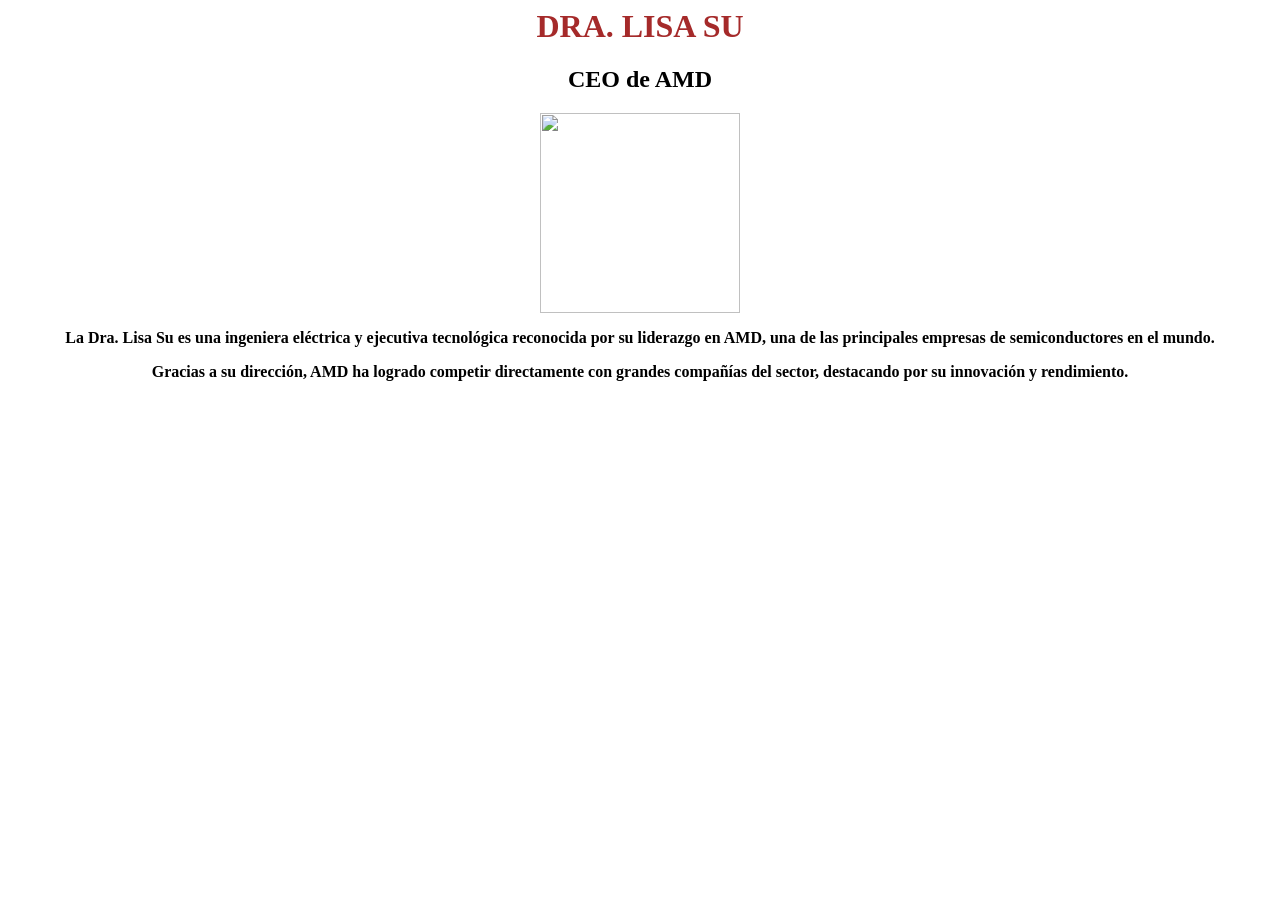
==== INDEX.HTML @ e0d11ed7 "Add files via upload" ====
<html>
<head>
    <meta charset="UTF-8">
    <title>ANIMACIONES CSS - ANIMATION</title>

    <style>
    h1{
        font-family: "century gothic";
        color: rgba(165, 42, 42, 0);
        text-align: center;

        animation-name: titulo;
        animation-duration: 3s;
        animation-iteration-count: 1;
        animation-fill-mode: forwards;
    }

    h2{
        font-family: "century gothic";
        text-align: center;

        opacity: 0;

        animation-name: subtitulo;
        animation-duration: 3s;
        animation-fill-mode: forwards;
        animation-delay: 3s;
    }

    @keyframes titulo{
        from{ color: rgba(165, 42, 42, 0); }
        to{ color: rgba(165, 42, 42, 1); }
    }

    @keyframes subtitulo{
        from{
            opacity: 0;
            transform: translateY(-50px);
        }
        to{
            opacity: 1;
            transform: translateY(0);
        }
    }

    p{
        text-align: center;
        font-family: "century gothic";
        font-weight: bold;

        color: rgba(0, 0, 0, 0);

        animation-name: texto;
        animation-duration: 3s;
        animation-iteration-count: 1;
        animation-fill-mode: forwards;
    }

    @keyframes texto{
        from{
            color: rgba(0, 0, 0, 0);
            transform: translateX(-100px);
        }
        to{
            color: rgba(0,0,0,1);
            transform: translateX(0);
        }
    }

    img{
        height: 200px;
        width: 200px;
        display: block;
        margin: auto;
        opacity: 0;
    }

    @keyframes imagen{
        from{
            opacity: 0;
            transform: scale(0.5);
        }
        to{
            opacity: 1;
            transform: scale(1);
        }
    }

    </style>
</head>

<body>

    <h1>DRA. LISA SU</h1>

    <h2>CEO de AMD</h2>

    <img src="./IMAGENES/img-1.avif" style="animation: imagen 3s 6s 1 forwards;">

    <p style="animation-delay: 9s;">
        La Dra. Lisa Su es una ingeniera eléctrica y ejecutiva tecnológica 
        reconocida por su liderazgo en AMD, una de las principales empresas 
        de semiconductores en el mundo.
    </p>

    <p style="animation-delay: 12s; animation-name: texto2;">
        Gracias a su dirección, AMD ha logrado competir directamente con 
        grandes compañías del sector, destacando por su innovación y rendimiento.
    </p>

    <style>
    @keyframes texto2{
        from{
            color: rgba(0, 0, 0, 0);
            transform: translateX(100px);
        }
        to{
            color: rgba(0,0,0,1);
            transform: translateX(0);
        }
    }
    </style>

</body>
</html>
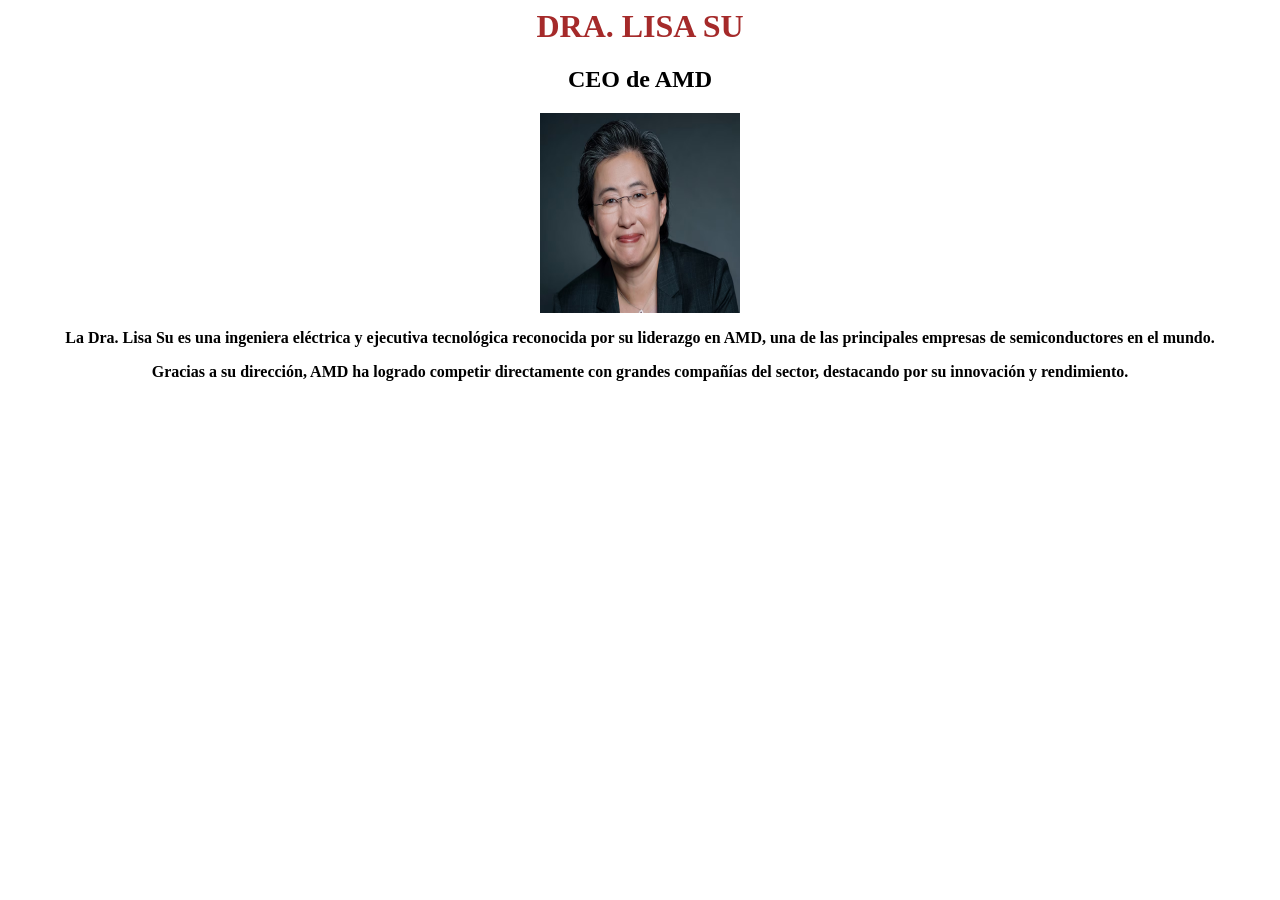
==== commit 48737958: "Update INDEX.HTML" ====
--- a/INDEX.HTML
+++ b/INDEX.HTML
@@ -95,7 +95,7 @@
 
     <h2>CEO de AMD</h2>
 
-    <img src="./IMAGENES/img-1.avif" style="animation: imagen 3s 6s 1 forwards;">
+    <img src="./IMG/img-1.avif" style="animation: imagen 3s 6s 1 forwards;">
 
     <p style="animation-delay: 9s;">
         La Dra. Lisa Su es una ingeniera eléctrica y ejecutiva tecnológica 
@@ -122,4 +122,4 @@
     </style>
 
 </body>
-</html>+</html>
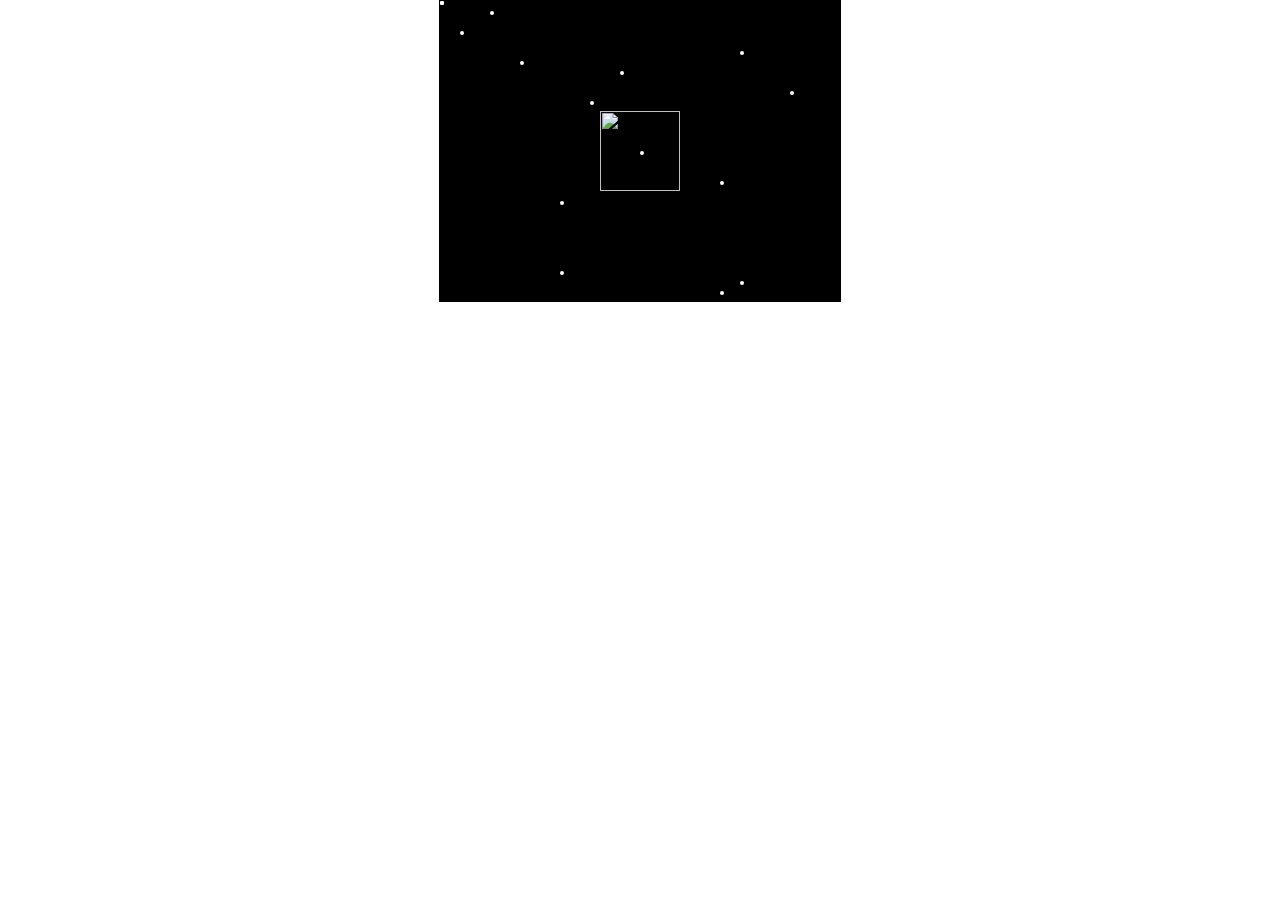
==== commit 205e1efe: "Add files via upload" ====
--- a/INDEX.HTML
+++ b/INDEX.HTML
@@ -1,125 +1,126 @@
 <html>
 <head>
-    <meta charset="UTF-8">
-    <title>ANIMACIONES CSS - ANIMATION</title>
+    <title>Cohete Espacial</title>
 
     <style>
-    h1{
-        font-family: "century gothic";
-        color: rgba(165, 42, 42, 0);
-        text-align: center;
-
-        animation-name: titulo;
-        animation-duration: 3s;
-        animation-iteration-count: 1;
-        animation-fill-mode: forwards;
+    *{
+        margin:0;
+        padding:0;
     }
 
-    h2{
-        font-family: "century gothic";
-        text-align: center;
-
-        opacity: 0;
-
-        animation-name: subtitulo;
-        animation-duration: 3s;
-        animation-fill-mode: forwards;
-        animation-delay: 3s;
+    #contenedor{
+        width: 400px;
+        height: 300px;
+        border: 1px solid black;
+        position: relative;
+        margin: 0 auto;
+        overflow: hidden;
+        background: black;
     }
 
-    @keyframes titulo{
-        from{ color: rgba(165, 42, 42, 0); }
-        to{ color: rgba(165, 42, 42, 1); }
+.estrellas{
+    position: absolute;
+    width: 4px;
+    height: 4px;
+    background: white;
+    border-radius: 50%;
+}
+
+.e1{
+    box-shadow:
+        20px 30px white,
+        150px 100px white,
+        300px 50px white,
+        300px 280px white;
+
+    animation: mover1 3s linear infinite;
+}
+
+.e2{
+    box-shadow:
+        80px 60px white,
+        200px 150px white,
+        350px 90px white,
+        120px 200px white,
+        120px 270px white;
+
+    animation: mover2 2s linear infinite;
+}
+
+.e3{
+    box-shadow:
+        50px 10px white,
+        180px 70px white,
+        280px 180px white,
+        280px 290px white;
+
+    animation: mover3 1s linear infinite;
+}
+
+@keyframes mover1{
+    from{ left: 300px; }
+    to{ left: -400px; }
+}
+
+@keyframes mover2{
+    from{ left: 300px; }
+    to{ left: -400px; }
+}
+
+@keyframes mover3{
+    from{ left: 300px; }
+    to{ left: -400px; }
+}
+
+   
+    #cohete{
+        width: 80px;
+        height: 80px;
+        position: absolute;
+
+        top: 110px;
+        left: 160px;
     }
 
-    @keyframes subtitulo{
-        from{
-            opacity: 0;
-            transform: translateY(-50px);
-        }
-        to{
-            opacity: 1;
-            transform: translateY(0);
-        }
+    #cohete img{
+        width: 80px;
+        height: 80px;
     }
 
-    p{
-        text-align: center;
-        font-family: "century gothic";
-        font-weight: bold;
+    /* #galaxia{
+        width: 80px;
+        height: 80px;
+        position: absolute;
 
-        color: rgba(0, 0, 0, 0);
+        top: 0px;
+        left: 200px;
+     }
+    #galaxia img{
+        width: 200px;
+        height: 200px;
+    } */
 
-        animation-name: texto;
-        animation-duration: 3s;
-        animation-iteration-count: 1;
-        animation-fill-mode: forwards;
-    }
-
-    @keyframes texto{
-        from{
-            color: rgba(0, 0, 0, 0);
-            transform: translateX(-100px);
-        }
-        to{
-            color: rgba(0,0,0,1);
-            transform: translateX(0);
-        }
-    }
-
-    img{
-        height: 200px;
-        width: 200px;
-        display: block;
-        margin: auto;
-        opacity: 0;
-    }
-
-    @keyframes imagen{
-        from{
-            opacity: 0;
-            transform: scale(0.5);
-        }
-        to{
-            opacity: 1;
-            transform: scale(1);
-        }
-    }
 
     </style>
 </head>
 
 <body>
 
-    <h1>DRA. LISA SU</h1>
+<div id="contenedor">
 
-    <h2>CEO de AMD</h2>
+    <div class="estrellas e1"></div>
+    <div class="estrellas e2"></div>
+    <div class="estrellas e3"></div>
 
-    <img src="./IMG/img-1.avif" style="animation: imagen 3s 6s 1 forwards;">
+    <div id="cohete">
+        <img src="./IMG/pizza-tower-rocket.gif">
+    </div>
 
-    <p style="animation-delay: 9s;">
-        La Dra. Lisa Su es una ingeniera eléctrica y ejecutiva tecnológica 
-        reconocida por su liderazgo en AMD, una de las principales empresas 
-        de semiconductores en el mundo.
-    </p>
-
-    <p style="animation-delay: 12s; animation-name: texto2;">
-        Gracias a su dirección, AMD ha logrado competir directamente con 
-        grandes compañías del sector, destacando por su innovación y rendimiento.
-    </p>
-
-    <style>
-    @keyframes texto2{
-        from{
-            color: rgba(0, 0, 0, 0);
-            transform: translateX(100px);
-        }
-        to{
-            color: rgba(0,0,0,1);
-            transform: translateX(0);
-        }
-    }
-    </style>
+    <!-- <div id="galaxia">
+        <img src="./IMG/galaxia.gif">
+    </div> -->
+    
+</div>
 
 </body>
-</html>
+</html>
